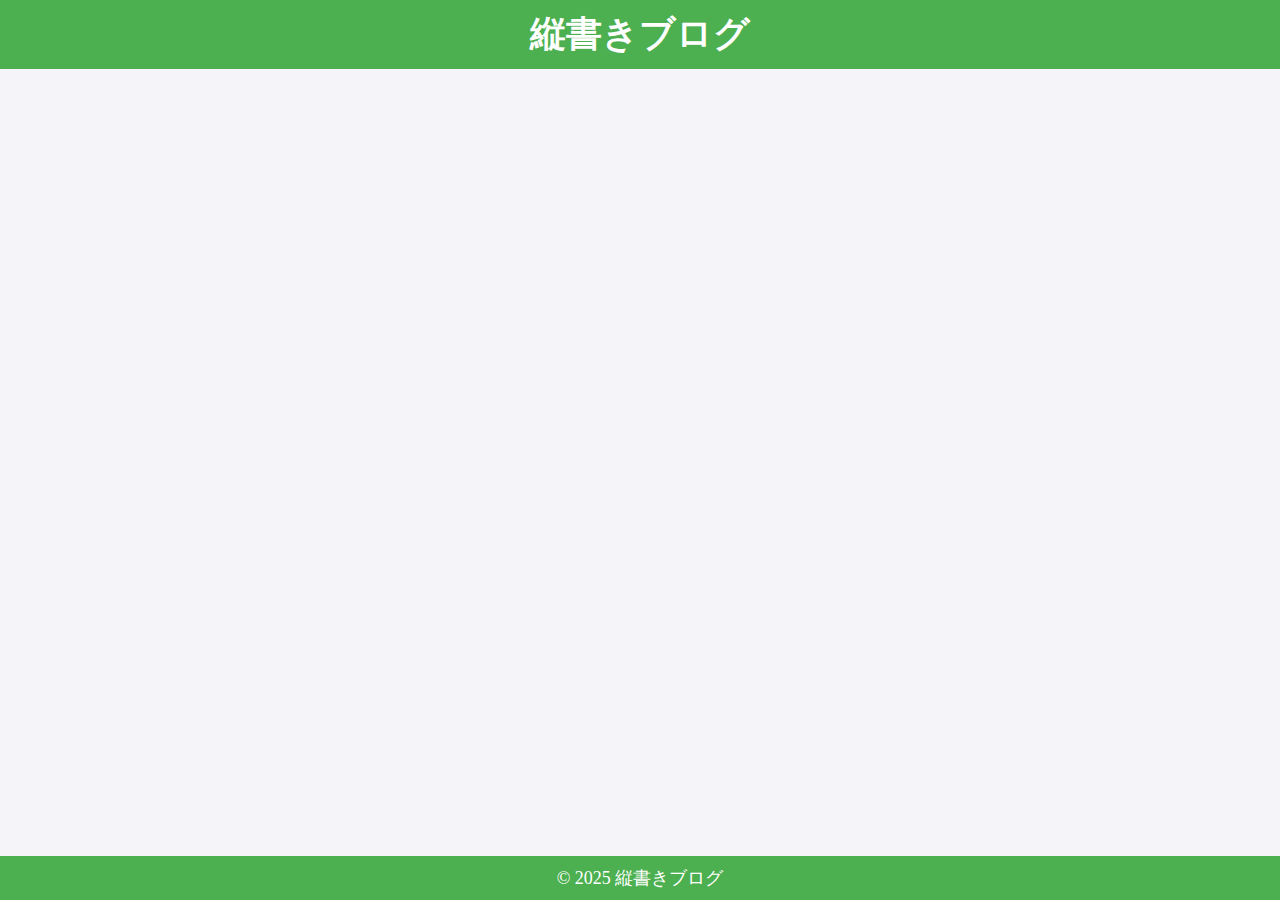
==== article.html @ da6e5a3c "Create article.html" ====
<!DOCTYPE html>
<html lang="ja">
<head>
  <meta charset="UTF-8">
  <meta name="viewport" content="width=device-width, initial-scale=1.0">
  <title>記事詳細 - 縦書きブログ</title>
  <link rel="stylesheet" href="style.css">
</head>
<body>
  <header>
    <h1 id="blog-title">縦書きブログ</h1>
  </header>

  <section id="article-detail">
    <!-- 記事詳細がここに表示されます -->
  </section>

  <footer>
    <p>&copy; 2025 縦書きブログ</p>
  </footer>

  <script src="article-script.js"></script>
</body>
</html>
---- style.css ----
/* 基本的なスタイル */
* {
  margin: 0;
  padding: 0;
  box-sizing: border-box;
  font-family: 'Yu Mincho', 'Hiragino Mincho ProN', serif;
}

body {
  background-color: #f4f4f9;
  color: #333;
  font-size: 18px;
}

header {
  text-align: center;
  background-color: #4CAF50;
  padding: 10px;
  color: white;
}

h1 {
  font-size: 36px;
}

section {
  margin: 20px;
}

h2 {
  font-size: 28px;
  margin-bottom: 15px;
}

/* 記事一覧 */
#article-list {
  list-style-type: none;
}

#article-list li {
  margin-bottom: 15px;
  font-size: 20px;
}

#article-list a {
  color: #4CAF50;
  text-decoration: none;
  font-weight: bold;
}

#article-list a:hover {
  text-decoration: underline;
}

/* 記事詳細 */
#article-detail {
  margin-top: 40px;
}

.vertical-text {
  writing-mode: vertical-rl;
  text-align: justify;
  font-size: 24px;
  line-height: 1.8;
  word-break: break-all;
}

/* フッター */
footer {
  text-align: center;
  background-color: #4CAF50;
  padding: 10px;
  color: white;
  position: fixed;
  width: 100%;
  bottom: 0;
}
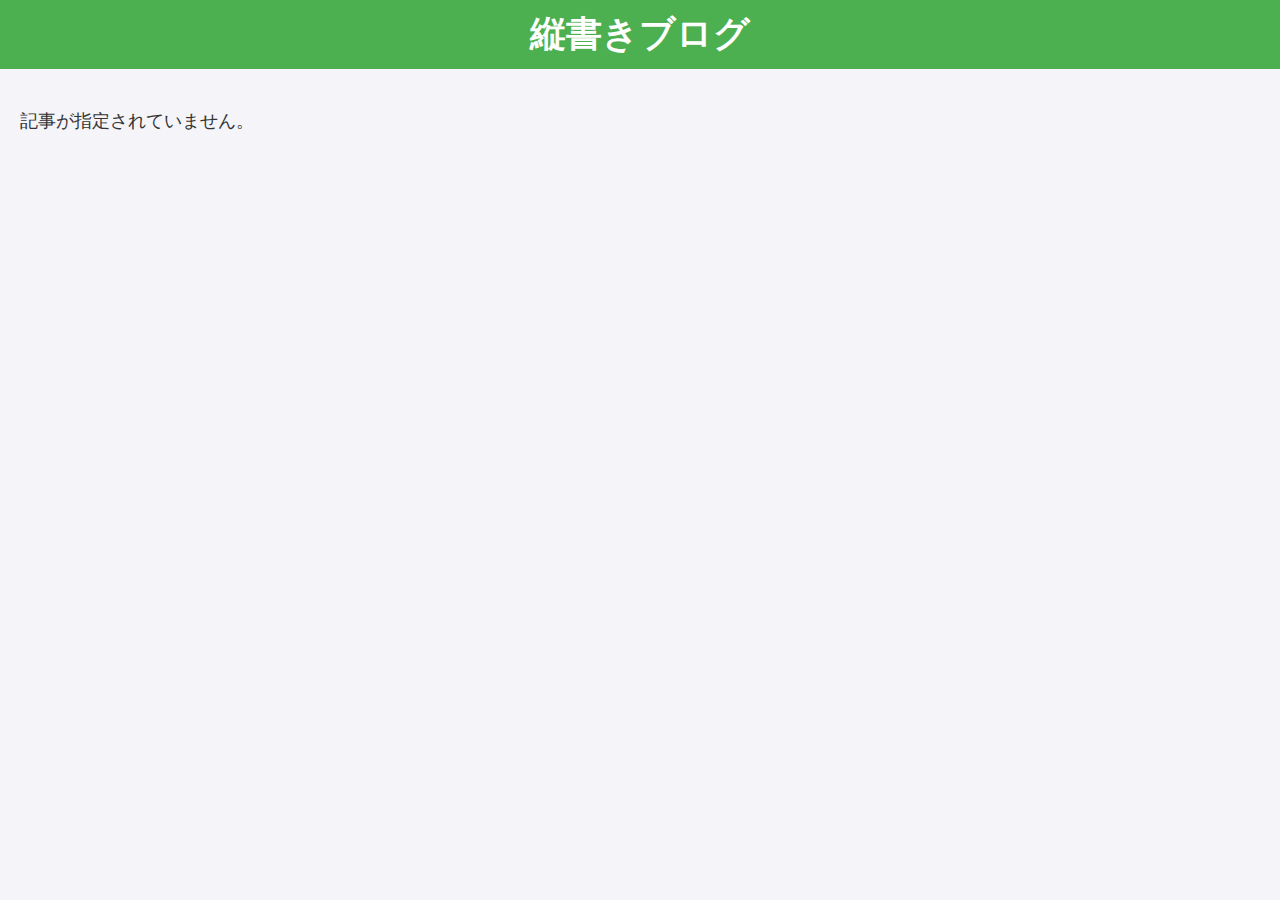
==== commit a6dc6a89: "Add files via upload" ====
--- a/article.html
+++ b/article.html
@@ -15,9 +15,11 @@
     <!-- 記事詳細がここに表示されます -->
   </section>
 
-  <footer>
+ <!--
+   <footer>
     <p>&copy; 2025 縦書きブログ</p>
   </footer>
+-->
 
   <script src="article-script.js"></script>
 </body>
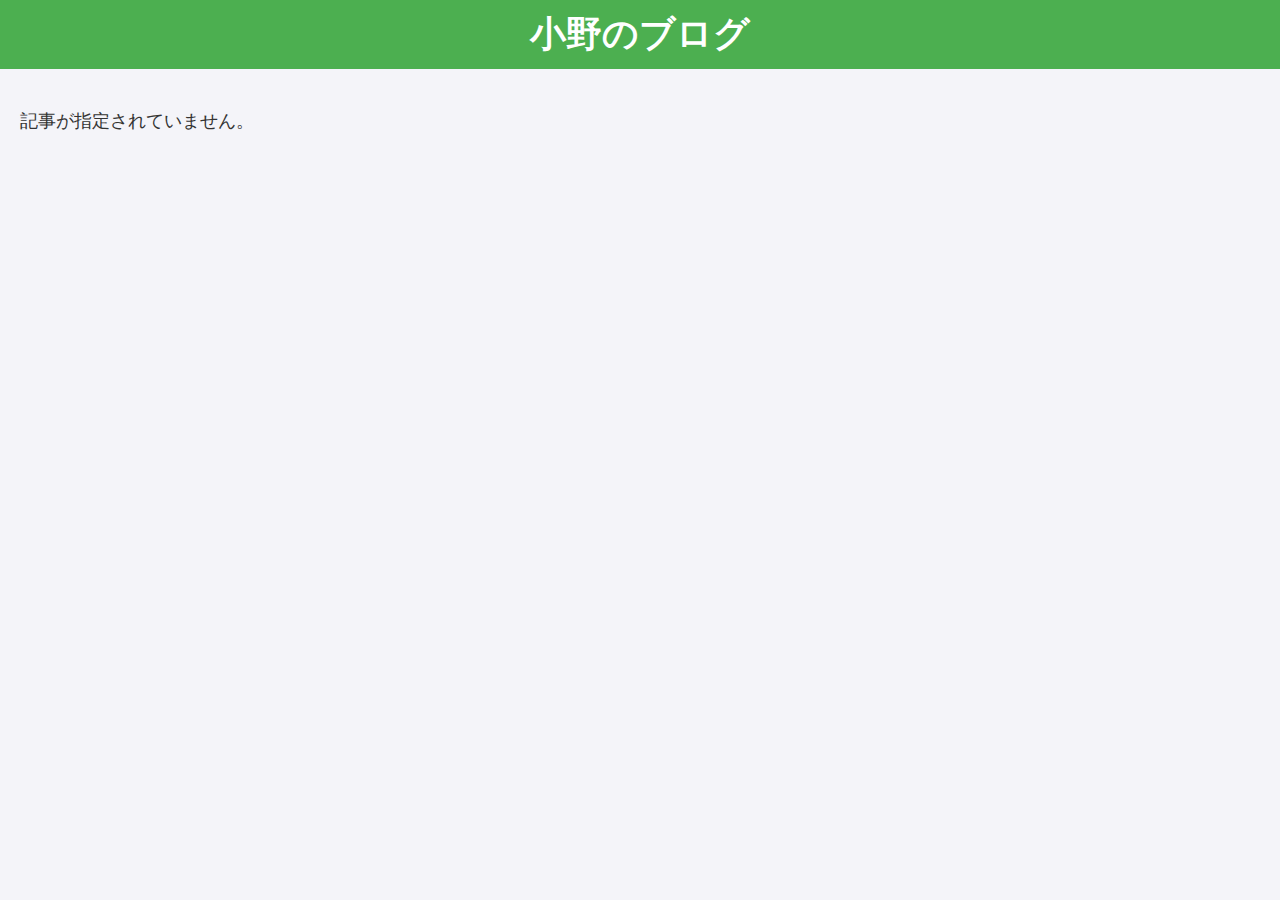
==== commit b198dbb5: "Update article.html" ====
--- a/article.html
+++ b/article.html
@@ -3,12 +3,12 @@
 <head>
   <meta charset="UTF-8">
   <meta name="viewport" content="width=device-width, initial-scale=1.0">
-  <title>記事詳細 - 縦書きブログ</title>
+  <title>記事詳細</title>
   <link rel="stylesheet" href="style.css">
 </head>
 <body>
   <header>
-    <h1 id="blog-title">縦書きブログ</h1>
+    <h1 id="blog-title">小野のブログ</h1>
   </header>
 
   <section id="article-detail">
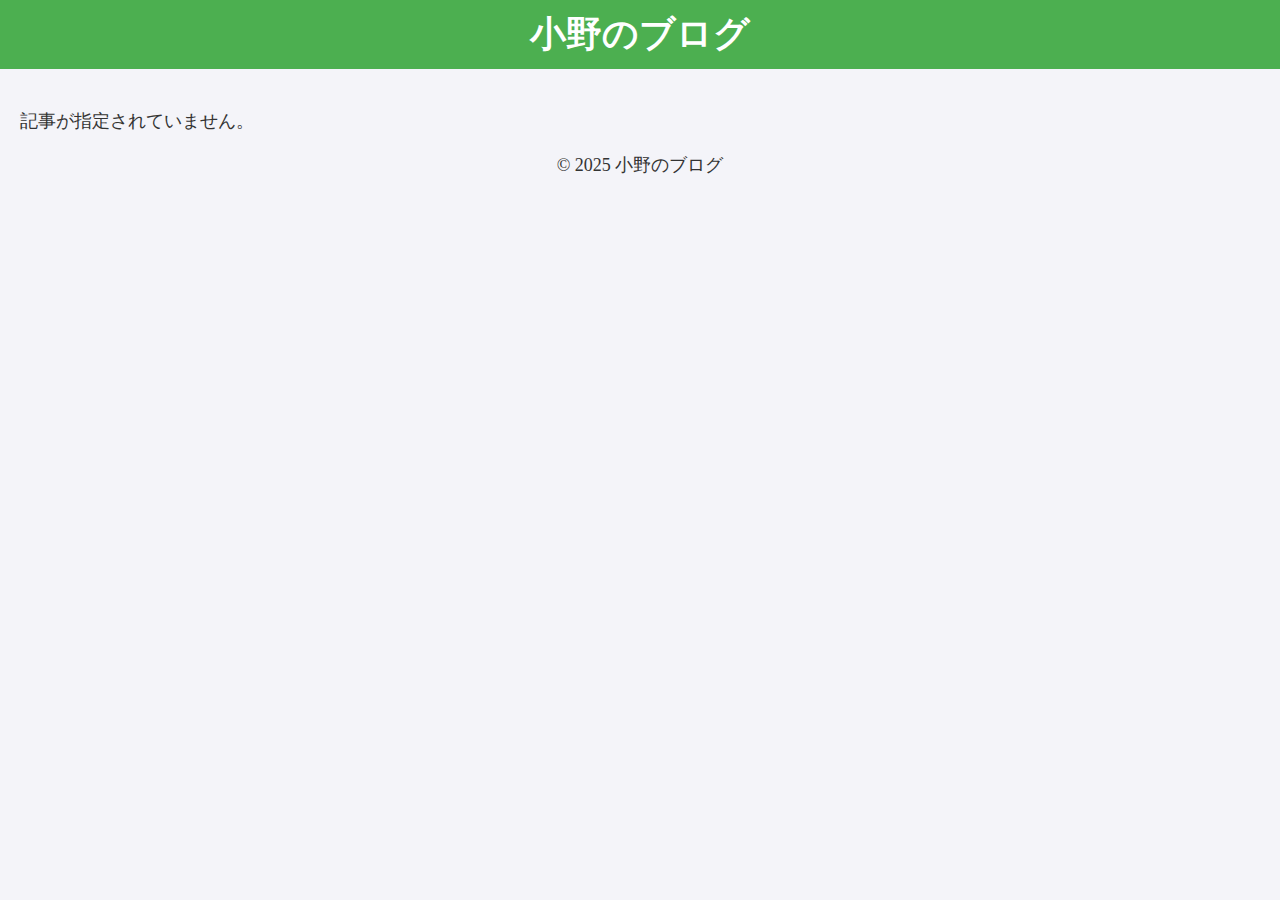
==== commit a6708f51: "Update article.html" ====
--- a/article.html
+++ b/article.html
@@ -15,12 +15,13 @@
     <!-- 記事詳細がここに表示されます -->
   </section>
 
- <!--
-   <footer>
-    <p>&copy; 2025 縦書きブログ</p>
-  </footer>
--->
+
+   <!-- <footer> -->
+    <p style="text-align:center">&copy; 2025 小野のブログ</p>
+  <!-- </footer> -->
+
 
   <script src="article-script.js"></script>
 </body>
 </html>
+
--- a/style.css
+++ b/style.css
@@ -1,4 +1,4 @@
-/* 基本的なスタイル */
+/* 全ての要素に対して基本的なスタイルをリセット */
 * {
   margin: 0;
   padding: 0;
@@ -7,49 +7,69 @@
 }
 
 body {
-  background-color: #f4f4f9;
-  color: #333;
+  background-color: #f4f4f9;  /*背景色*/
+  color: #333;  /*文字色*/
   font-size: 18px;
 }
 
+/*ヘッダー部分*/
 header {
-  text-align: center;
-  background-color: #4CAF50;
-  padding: 10px;
-  color: white;
+  text-align: center;   /*ヘッダー内のテキストを中央ぞろえ*/
+  background-color: #4CAF50;    /*ヘッダーの背景色*/
+  padding: 10px;   /*ヘッダー内にスペース*/
+  color: white;  /*ヘッダー内の文字色*/
 }
 
 h1 {
-  font-size: 36px;
+  font-size: 36px;  /*タイトルのフォントサイズ*/
 }
 
+/*セクション（記事一覧）*/
 section {
-  margin: 20px;
+  margin: 20px;   /*セクションの周囲にスペースを追加*/
 }
 
 h2 {
-  font-size: 28px;
-  margin-bottom: 15px;
+  font-size: 28px;  /*記事一覧のタイトルのフォントサイズ*/
+  margin-bottom: 15px;  /*タイトル下にスペースを追加*/
+  /*以下追加*/
+  writing-mode: vertical-rl;  /*縦書き*/ 
+  position: absolute;  /* 絶対配置して右側に表示 */
+  right: 0; /*画面右側に配置*/
 }
 
 /* 記事一覧 */
 #article-list {
-  list-style-type: none;
+  list-style-type: none;  /*デフォルトのリストスタイル（丸い点）を無効化*/
+  margin: 0;  /*リスト全体のマージンを削除*/
+  padding: 0;  /*リスト全体のパディングを削除*/
+  position: absolute;  /* 絶対配置して右側に表示 */
+  right: 40px; /*画面右側に配置*/
+  top: 100px;  /* 上からのスペース調整 */
+  height: 100%;  /* 高さを100%画面全体に */
+  display: flex;  /*フレックスボックスを使用して子要素を並べる*/
+  flex-direction: column;  /* 子要素（リスト項目）を縦方向に並べる */
+  justify-content: flex-start;  /* 上に寄せる */
+  writing-mode: vertical-rl;  /* 右から左の縦書き */
+  /* text-align: center;   文字を中央揃え */
 }
 
+/*各リスト項目（記事タイトル）*/
 #article-list li {
   margin-bottom: 15px;
   font-size: 20px;
 }
 
+/*リンク（記事タイトル）のスタイル*/
 #article-list a {
-  color: #4CAF50;
-  text-decoration: none;
-  font-weight: bold;
+  color: #4CAF50; /*文字色*/
+  text-decoration: none;  /*リンク下線を削除*/
+  font-weight: bold;  /*リンクを太字に設定*/
 }
 
+/*リンクがホバーされているときのスタイル*/
 #article-list a:hover {
-  text-decoration: underline;
+  text-decoration: underline; /*下線を表示*/
 }
 
 /* 記事詳細 */
@@ -57,8 +77,10 @@
   margin-top: 40px;
 }
 
+/* 縦書きスタイル */
 .vertical-text {
-  writing-mode: vertical-rl;
+  writing-mode: vertical-rl;  /* 縦書きに変更 */
+  white-space: pre-wrap; /* 空白と改行を保持 */
   text-align: justify;
   font-size: 24px;
   line-height: 1.8;
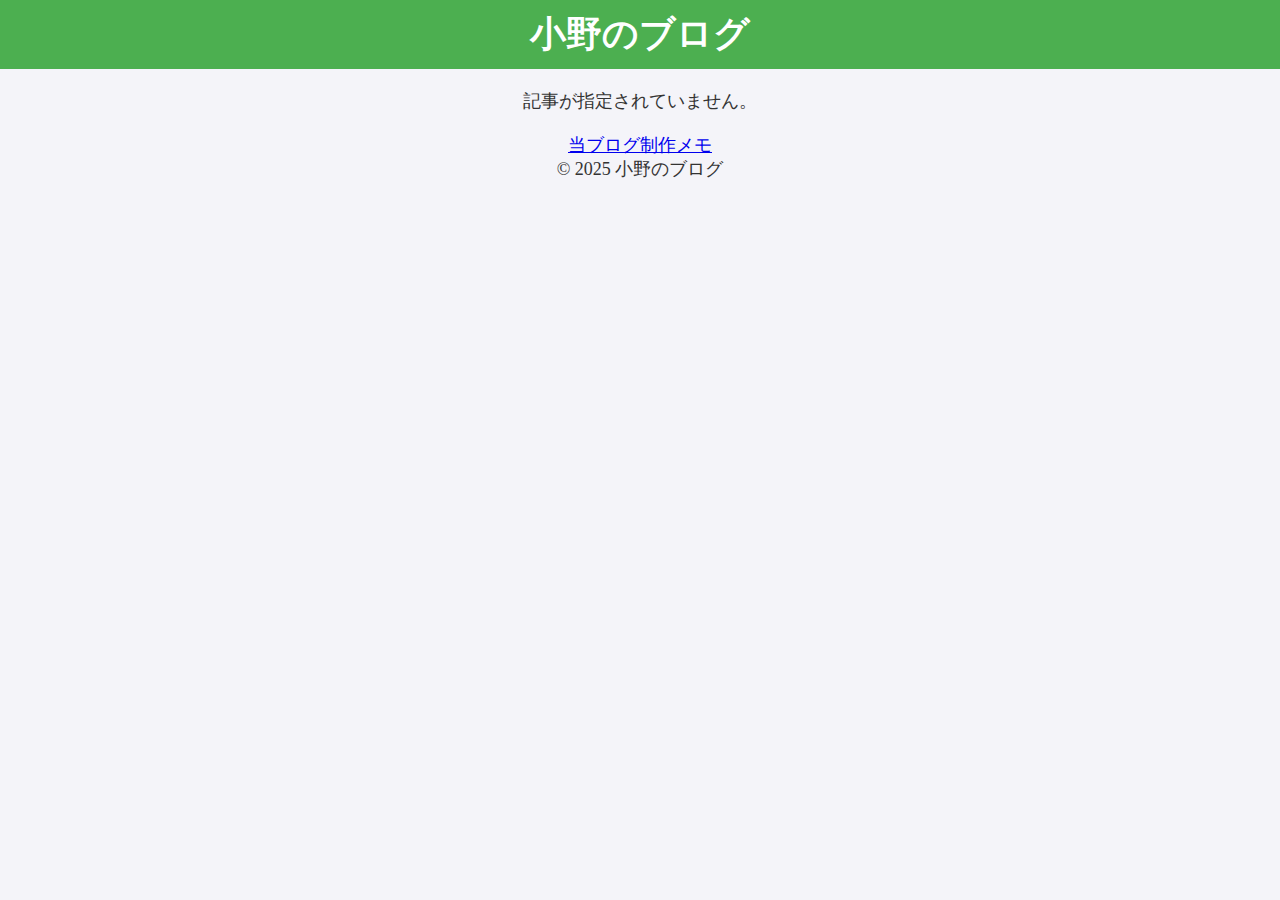
==== commit 798962bb: "Update article.html" ====
--- a/article.html
+++ b/article.html
@@ -17,6 +17,7 @@
 
 
    <!-- <footer> -->
+    <p style="text-align: center"> <a href="memo/memo.html">当ブログ制作メモ</a></p>
     <p style="text-align:center">&copy; 2025 小野のブログ</p>
   <!-- </footer> -->
 
--- a/style.css
+++ b/style.css
@@ -31,11 +31,10 @@
 
 h2 {
   font-size: 28px;  /*記事一覧のタイトルのフォントサイズ*/
-  margin-bottom: 15px;  /*タイトル下にスペースを追加*/
   /*以下追加*/
   writing-mode: vertical-rl;  /*縦書き*/ 
   position: absolute;  /* 絶対配置して右側に表示 */
-  right: 0; /*画面右側に配置*/
+  right: 50px; /*画面右側に配置*/
 }
 
 /* 記事一覧 */
@@ -44,8 +43,8 @@
   margin: 0;  /*リスト全体のマージンを削除*/
   padding: 0;  /*リスト全体のパディングを削除*/
   position: absolute;  /* 絶対配置して右側に表示 */
-  right: 40px; /*画面右側に配置*/
-  top: 100px;  /* 上からのスペース調整 */
+  right: 120px; /*画面右側に配置*/
+  top: 120px;  /* 上からのスペース調整 */
   height: 100%;  /* 高さを100%画面全体に */
   display: flex;  /*フレックスボックスを使用して子要素を並べる*/
   flex-direction: column;  /* 子要素（リスト項目）を縦方向に並べる */
@@ -72,9 +71,30 @@
   text-decoration: underline; /*下線を表示*/
 }
 
-/* 記事詳細 */
+/* 記事詳細のスタイル */
 #article-detail {
-  margin-top: 40px;
+  /*スマホでは余白が広すぎるため，調整*/
+  width: 90%; /*全体の80%を占めることとする*/
+  /*max-width: 2000px;  最大幅を設定*/
+  /*width: calc(100vw - 200px); /* スマホを考慮する前のコード。左右100pxの余白を確保 */
+  margin: 0 auto;
+  padding: 20px 0;
+  display: flex;
+  flex-direction: column;
+  align-items: center;
+}
+
+/* 記事ブロック */
+.article-block {
+  width: 100%;
+  padding: 10px;
+  border-bottom: 2px dashed #333; /* 破線で区切る */
+  background-color: white;
+  font-size: 18px;
+  line-height: 2em;
+  writing-mode: vertical-rl; /* 縦書き */
+  word-break: break-word;
+  overflow-wrap: break-word;
 }
 
 /* 縦書きスタイル */
@@ -82,6 +102,8 @@
   writing-mode: vertical-rl;  /* 縦書きに変更 */
   white-space: pre-wrap; /* 空白と改行を保持 */
   text-align: justify;
+  position: absolute;  /* 絶対配置して右側に表示 */
+  right: 50px; /*画面右側に配置*/
   font-size: 24px;
   line-height: 1.8;
   word-break: break-all;
@@ -97,3 +119,62 @@
   width: 100%;
   bottom: 0;
 }
+
+/* レスポンシブデザイン？ */
+/* PC時 */
+@media screen and (min-width: 1024px) {
+  /*ウィンドウ幅が1024px以上の場合に適用*/
+}
+
+/* タブレット用 */
+/*ウィンドウ幅が最大1024pxまでの場合に適用*/
+@media screen and (max-width: 1024px) {
+  #article-detail {
+    width: 90%;
+  }
+  
+  .article-block {
+    font-size: 18px;
+    line-height: 2;
+  }
+}
+
+
+/* スマホ用 */
+/*ウィンドウ幅が最大600pxまでの場合に適用*/
+@media screen and (max-width: 600px) {
+  h1 {
+    font-size: 28px;
+  } 
+
+  h2 {
+    font-size: 24px;
+    text-align: left;
+    writing-mode: horizontal-tb;  /*スマホでは横書き*/
+    position: static; /* `absolute` を解除し、通常のフローに戻す */
+    margin-left: 10px; /* 左に少し余白を入れる */
+  }
+
+  #article-list {
+    flex-direction: column;
+    writing-mode: horizontal-tb;  /*スマホでは横書き*/
+    position: static; /* `absolute` を解除し、通常のフローに戻す */
+    text-align: left;  /* 左寄せ */
+    margin-left: 20px; /* 左に少し余白を入れる */
+    margin-top: 15px;  /*上に少し余白を入れる*/
+  }
+
+  #article-detail {
+    width: 95%; /*スマホでは幅を広げる*/
+    padding: 10px;
+  }
+  .article-block {
+    font-size: 18px;
+    line-height: 1.8;
+  }
+
+  p {
+    font-size: 16px;
+  }
+}
+/* ここまで追加 */
